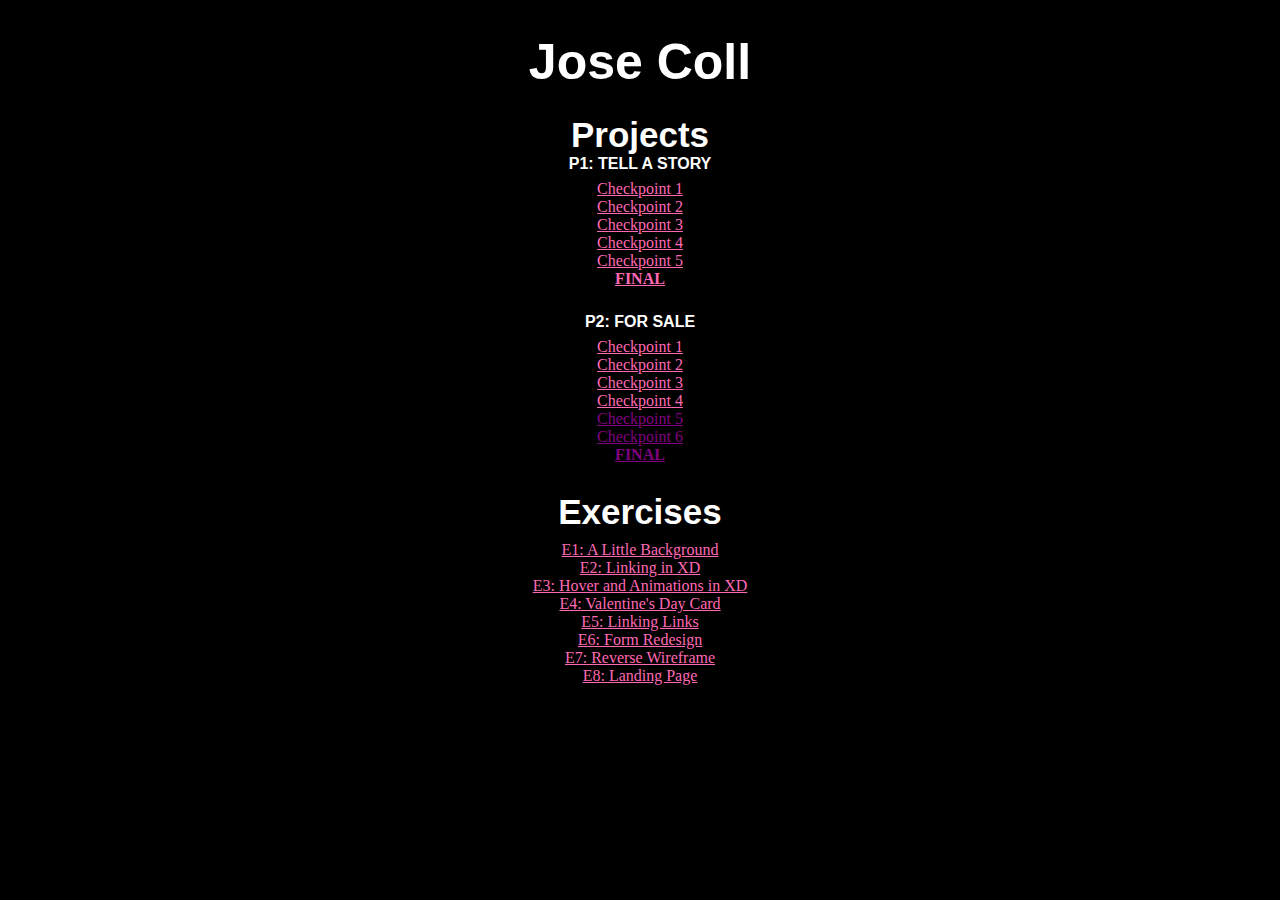
==== index.html @ 0f9843d7 "up" ====
<!DOCTYPE html>
<html>
  <head>
      <meta charset="utf-8">
      <title>Jose Coll</title>
      <style>
      body {
        background-color: black;
        }

      h1 {
        font-family: "Gotham", sans-serif;
        font-size:50px;
        line-height:1.5;
        margin-top:25px;
        color:white;
        }

      h2 {
        font-family: "Gotham", sans-serif;
        font-size:35px;
        line-height:1px;
        color:white;
        }

      h3 {
        font-family: "Poppins", sans-serif;
        line-height:0;
        font-size:16px;
        color:white;
        }

      p {
        font-family: "Poppins", sans-serif;
        line-height:0;
        font-size:16px;
        color:white;
        }

      a:link {
        color: hotpink;
        }

      a:visited {
        color: purple;
        }

      a:hover {
        color: red;
        }

      a:active {
        color: lightblue;
      }
      </style>
  </head>
  <body>
  <center>
    <h1>Jose Coll</h1>
    <h2>Projects</h2>
    <h3>P1: TELL A STORY</h3>
        <li><a href="p1/index.html">Checkpoint 1</a></li>
        <li><a href="https://xd.adobe.com/view/57b52838-8370-483e-9071-29c8e2b4386e-02e6/">Checkpoint 2</a></li>
        <li><a href="https://xd.adobe.com/view/230855bd-1b9c-4e13-8f97-4ab5d8fc89b3-765b/">Checkpoint 3</a></li>
        <li><a href="https://xd.adobe.com/view/e7c42365-9b5b-4b3e-93df-426e9293c070-b297/">Checkpoint 4</a></li>
        <li><a href="https://xd.adobe.com/view/7af31563-6aad-4d1f-8b94-34aba254304b-2fa0/">Checkpoint 5</a></li>
        <li><a href="https://xd.adobe.com/view/313c83cf-050d-4ca6-8645-e975020ee182-646f/"><strong>FINAL</strong></a></li>
        <br>
    <h3>P2: FOR SALE</h3>
        <li><a href="p2_1/index.html">Checkpoint 1</a></li>
        <li><a href="https://xd.adobe.com/view/177e646b-bed1-4915-9b61-24a6f2cfe324-422d/">Checkpoint 2</a></li>
        <li><a href="https://xd.adobe.com/view/572ce30f-2a21-4241-ae9b-6dd0a8a97057-027f/">Checkpoint 3</a></li>
        <li><a href="https://xd.adobe.com/view/92079ab3-4804-40ff-ab2b-e5ecdfde8d58-c754/">Checkpoint 4</a></li>
        <li><a href="">Checkpoint 5</a></li>
        <li><a href="">Checkpoint 6</a></li>
        <li><a href=""><strong>FINAL</strong></a></li>
        <br>
    <h2>Exercises</h2>
      <li><a href="#">E1: A Little Background</a></li>
      <li><a href="https://xd.adobe.com/view/8761dea4-942b-44ff-8a73-d71be5bebc45-d232/">E2: Linking in XD</a></li>
      <li><a href="https://xd.adobe.com/view/52dd01a1-ef14-445a-a432-a5ebffe8c809-078e/">E3: Hover and Animations in XD</a></li>
      <li><a href="e4/index.html">E4: Valentine's Day Card</a></li>
      <li><a href="e5/index.html">E5: Linking Links</a></li>
      <li><a href="https://xd.adobe.com/view/0986a05d-5f6e-48be-ad68-b9b3a04a2eed-5cd5/">E6: Form Redesign</a></li>
      <li><a href="https://xd.adobe.com/view/176432a0-8b84-44fc-a0dd-a4ca8c65bdd0-4237/">E7: Reverse Wireframe</a></li>
      <li><a href="https://xd.adobe.com/view/ea732be0-5c87-412b-b2c4-4d3c47fe3b1f-bf20/">E8: Landing Page</a></li>
  </center>
  </body>
</html>
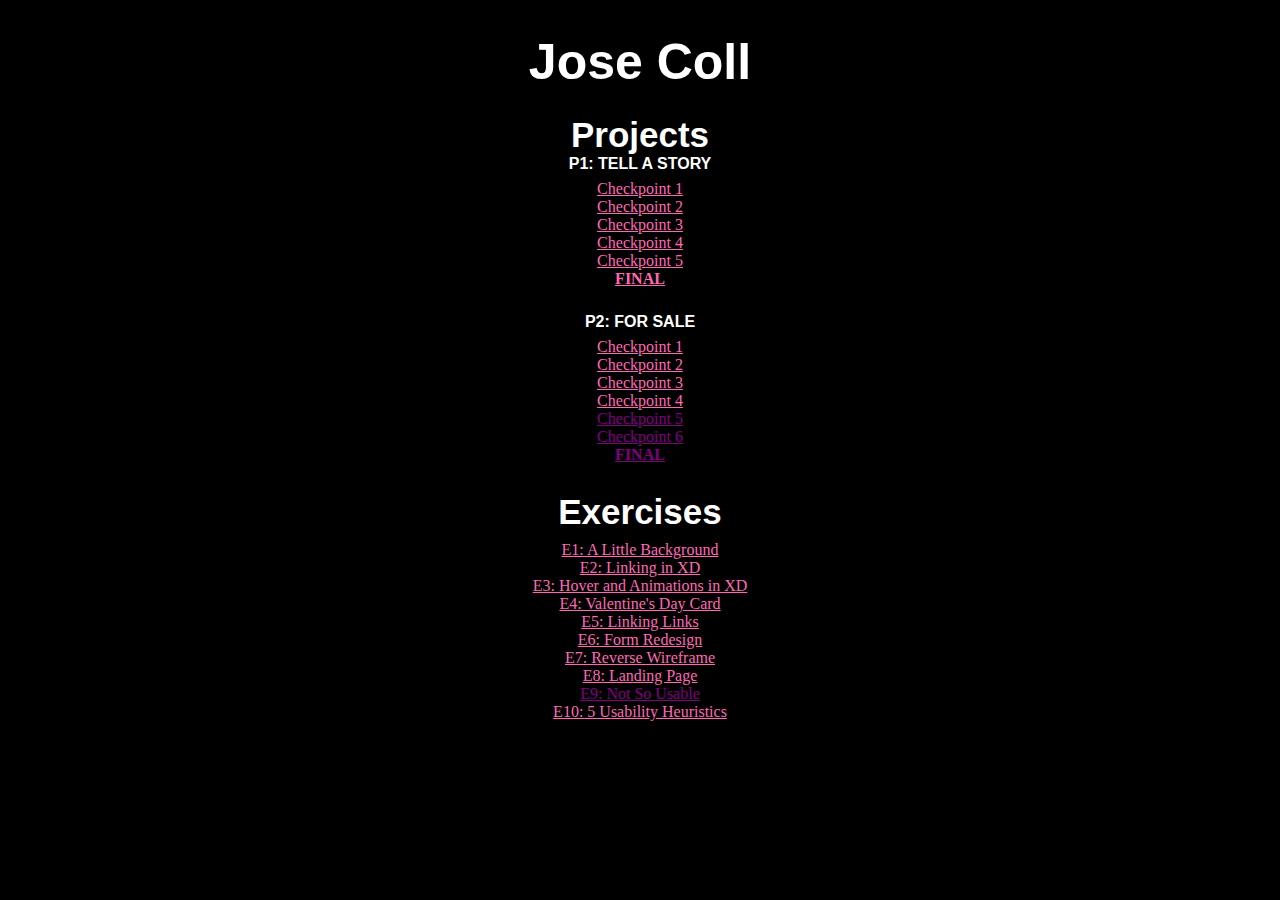
==== commit 619560d4: "up" ====
--- a/index.html
+++ b/index.html
@@ -84,6 +84,8 @@
       <li><a href="https://xd.adobe.com/view/0986a05d-5f6e-48be-ad68-b9b3a04a2eed-5cd5/">E6: Form Redesign</a></li>
       <li><a href="https://xd.adobe.com/view/176432a0-8b84-44fc-a0dd-a4ca8c65bdd0-4237/">E7: Reverse Wireframe</a></li>
       <li><a href="https://xd.adobe.com/view/ea732be0-5c87-412b-b2c4-4d3c47fe3b1f-bf20/">E8: Landing Page</a></li>
+      <li><a href="">E9: Not So Usable</a></li>
+      <li><a href="https://xd.adobe.com/view/a90b65ef-fc67-4154-8e2b-01ae9d683ee1-fc58/">E10: 5 Usability Heuristics</a></li>
   </center>
   </body>
 </html>
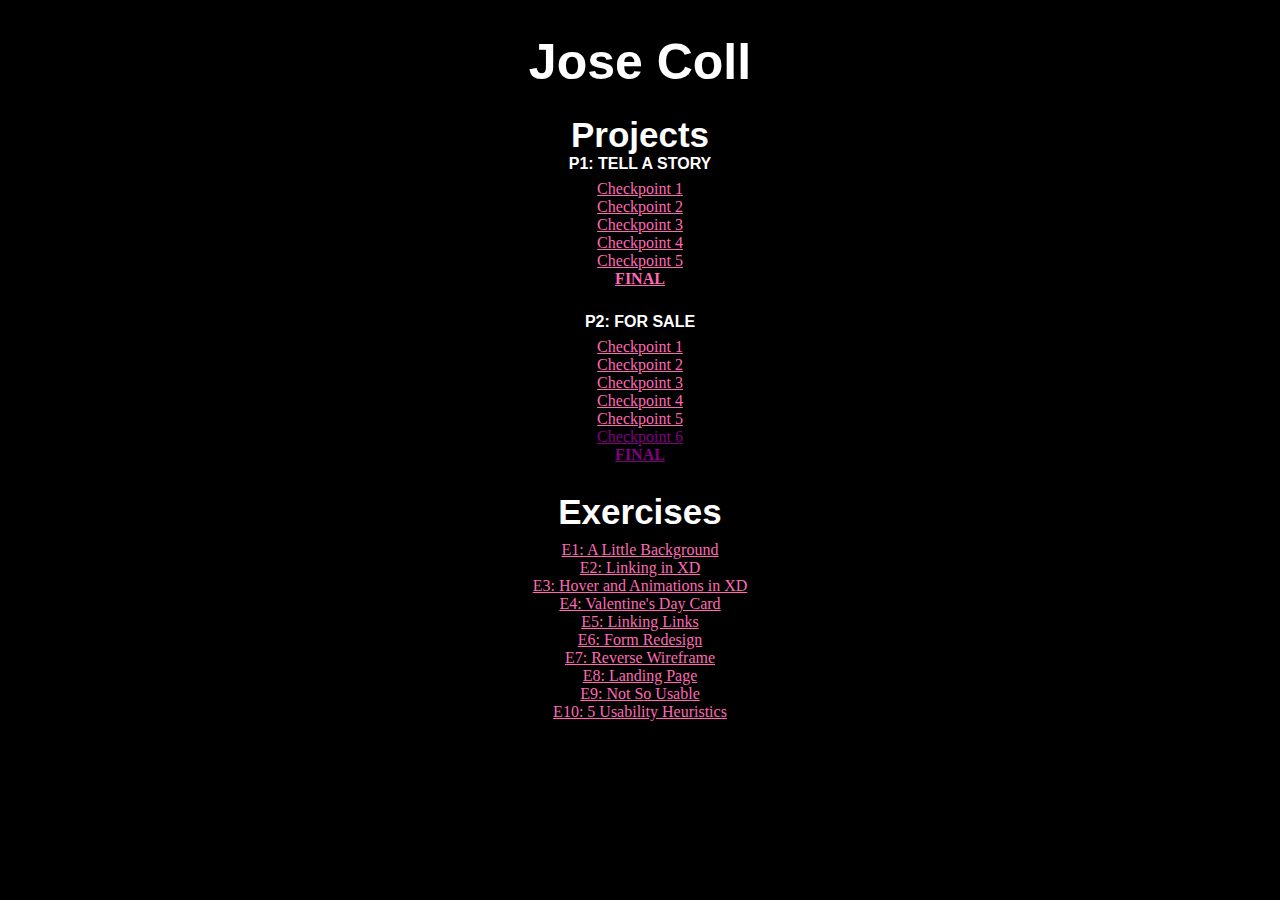
==== commit d81aa7c5: "up" ====
--- a/index.html
+++ b/index.html
@@ -71,7 +71,7 @@
         <li><a href="https://xd.adobe.com/view/177e646b-bed1-4915-9b61-24a6f2cfe324-422d/">Checkpoint 2</a></li>
         <li><a href="https://xd.adobe.com/view/572ce30f-2a21-4241-ae9b-6dd0a8a97057-027f/">Checkpoint 3</a></li>
         <li><a href="https://xd.adobe.com/view/92079ab3-4804-40ff-ab2b-e5ecdfde8d58-c754/">Checkpoint 4</a></li>
-        <li><a href="">Checkpoint 5</a></li>
+        <li><a href="https://xd.adobe.com/view/530e7688-8aae-4916-8493-58608ac15392-065d/">Checkpoint 5</a></li>
         <li><a href="">Checkpoint 6</a></li>
         <li><a href=""><strong>FINAL</strong></a></li>
         <br>
@@ -84,7 +84,7 @@
       <li><a href="https://xd.adobe.com/view/0986a05d-5f6e-48be-ad68-b9b3a04a2eed-5cd5/">E6: Form Redesign</a></li>
       <li><a href="https://xd.adobe.com/view/176432a0-8b84-44fc-a0dd-a4ca8c65bdd0-4237/">E7: Reverse Wireframe</a></li>
       <li><a href="https://xd.adobe.com/view/ea732be0-5c87-412b-b2c4-4d3c47fe3b1f-bf20/">E8: Landing Page</a></li>
-      <li><a href="">E9: Not So Usable</a></li>
+      <li><a href="https://xd.adobe.com/view/01c963bc-ad2e-4aba-8c51-893cf9fe8e53-549a/">E9: Not So Usable</a></li>
       <li><a href="https://xd.adobe.com/view/a90b65ef-fc67-4154-8e2b-01ae9d683ee1-fc58/">E10: 5 Usability Heuristics</a></li>
   </center>
   </body>
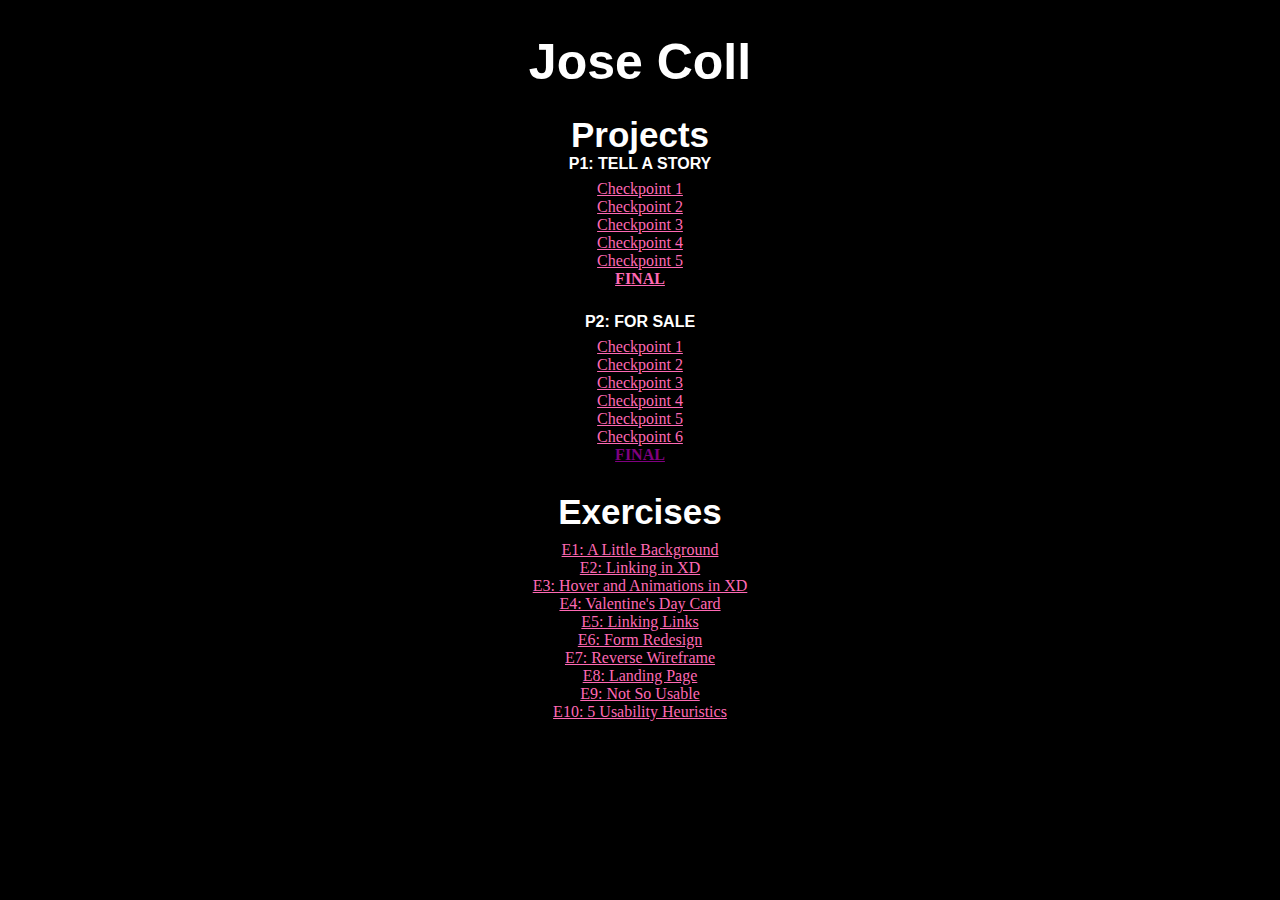
==== commit cdc34f0b: "up" ====
--- a/index.html
+++ b/index.html
@@ -72,7 +72,7 @@
         <li><a href="https://xd.adobe.com/view/572ce30f-2a21-4241-ae9b-6dd0a8a97057-027f/">Checkpoint 3</a></li>
         <li><a href="https://xd.adobe.com/view/92079ab3-4804-40ff-ab2b-e5ecdfde8d58-c754/">Checkpoint 4</a></li>
         <li><a href="https://xd.adobe.com/view/530e7688-8aae-4916-8493-58608ac15392-065d/">Checkpoint 5</a></li>
-        <li><a href="">Checkpoint 6</a></li>
+        <li><a href="https://xd.adobe.com/view/8a12895c-8a02-4723-a8e8-04b72fb16c00-df41/">Checkpoint 6</a></li>
         <li><a href=""><strong>FINAL</strong></a></li>
         <br>
     <h2>Exercises</h2>
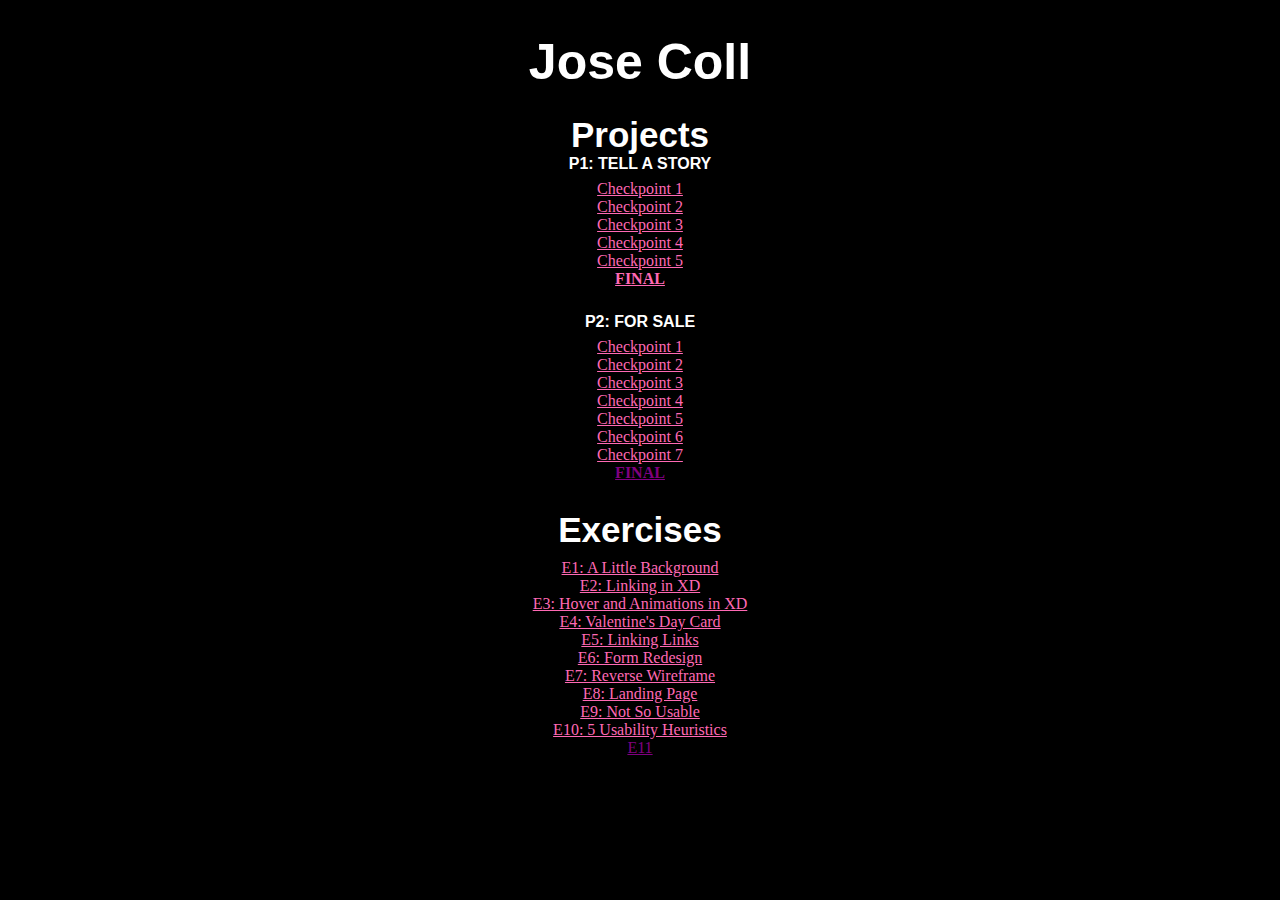
==== commit f527c92e: "up" ====
--- a/index.html
+++ b/index.html
@@ -73,6 +73,7 @@
         <li><a href="https://xd.adobe.com/view/92079ab3-4804-40ff-ab2b-e5ecdfde8d58-c754/">Checkpoint 4</a></li>
         <li><a href="https://xd.adobe.com/view/530e7688-8aae-4916-8493-58608ac15392-065d/">Checkpoint 5</a></li>
         <li><a href="https://xd.adobe.com/view/8a12895c-8a02-4723-a8e8-04b72fb16c00-df41/">Checkpoint 6</a></li>
+        <li><a href="https://xd.adobe.com/view/ffcedae9-84c2-42bc-90db-5ebc472129d7-aa9d/">Checkpoint 7</a></li>
         <li><a href=""><strong>FINAL</strong></a></li>
         <br>
     <h2>Exercises</h2>
@@ -86,6 +87,7 @@
       <li><a href="https://xd.adobe.com/view/ea732be0-5c87-412b-b2c4-4d3c47fe3b1f-bf20/">E8: Landing Page</a></li>
       <li><a href="https://xd.adobe.com/view/01c963bc-ad2e-4aba-8c51-893cf9fe8e53-549a/">E9: Not So Usable</a></li>
       <li><a href="https://xd.adobe.com/view/a90b65ef-fc67-4154-8e2b-01ae9d683ee1-fc58/">E10: 5 Usability Heuristics</a></li>
+      <li><a href="">E11</a></li>
   </center>
   </body>
 </html>
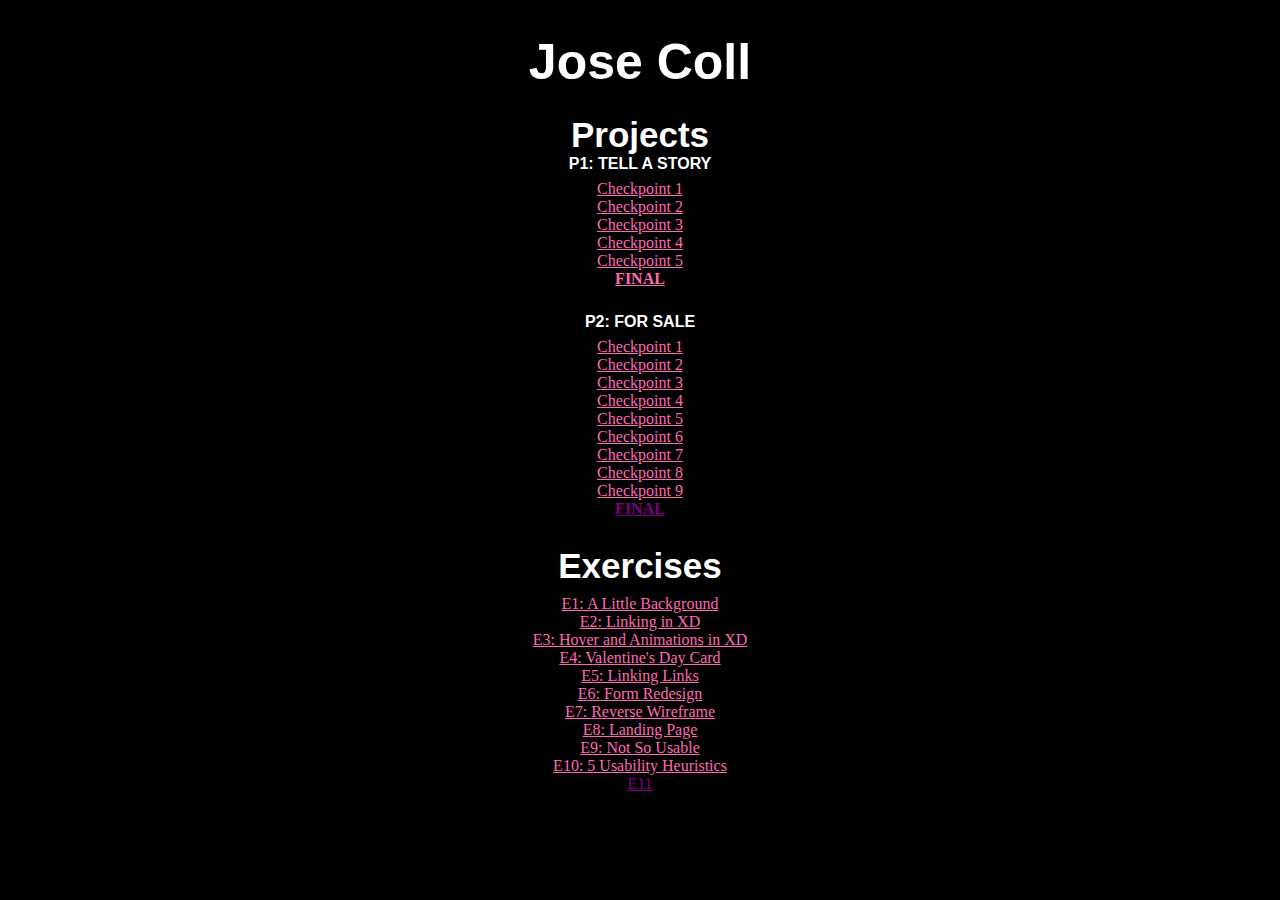
==== commit e579b9c6: "up" ====
--- a/index.html
+++ b/index.html
@@ -74,6 +74,8 @@
         <li><a href="https://xd.adobe.com/view/530e7688-8aae-4916-8493-58608ac15392-065d/">Checkpoint 5</a></li>
         <li><a href="https://xd.adobe.com/view/8a12895c-8a02-4723-a8e8-04b72fb16c00-df41/">Checkpoint 6</a></li>
         <li><a href="https://xd.adobe.com/view/ffcedae9-84c2-42bc-90db-5ebc472129d7-aa9d/">Checkpoint 7</a></li>
+        <li><a href="https://xd.adobe.com/view/ffcedae9-84c2-42bc-90db-5ebc472129d7-aa9d/">Checkpoint 8</a></li>
+        <li><a href="https://xd.adobe.com/view/ffcedae9-84c2-42bc-90db-5ebc472129d7-aa9d/">Checkpoint 9</a></li>
         <li><a href=""><strong>FINAL</strong></a></li>
         <br>
     <h2>Exercises</h2>
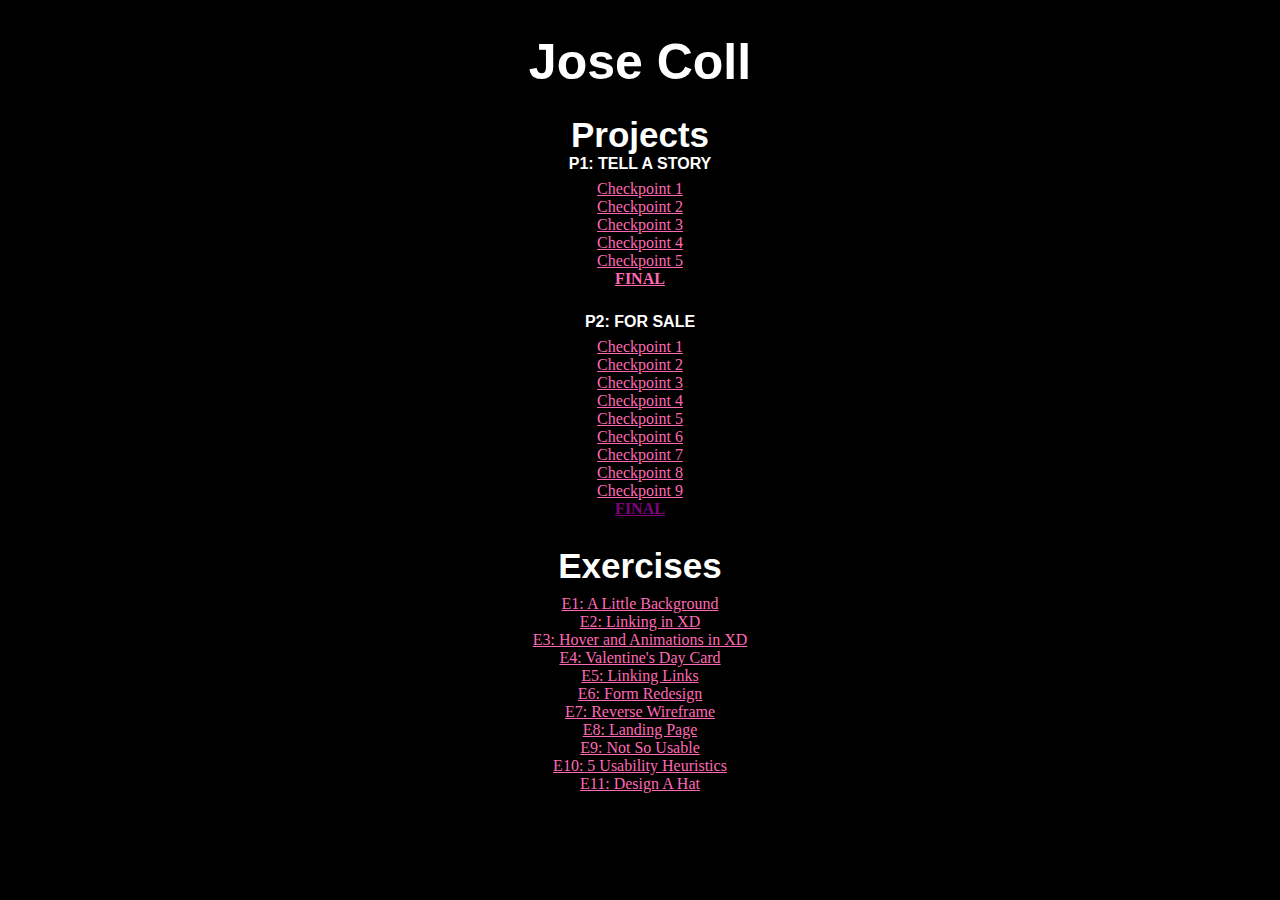
==== commit 4b052d7b: "Up" ====
--- a/index.html
+++ b/index.html
@@ -89,7 +89,7 @@
       <li><a href="https://xd.adobe.com/view/ea732be0-5c87-412b-b2c4-4d3c47fe3b1f-bf20/">E8: Landing Page</a></li>
       <li><a href="https://xd.adobe.com/view/01c963bc-ad2e-4aba-8c51-893cf9fe8e53-549a/">E9: Not So Usable</a></li>
       <li><a href="https://xd.adobe.com/view/a90b65ef-fc67-4154-8e2b-01ae9d683ee1-fc58/">E10: 5 Usability Heuristics</a></li>
-      <li><a href="">E11</a></li>
+      <li><a href="https://docs.google.com/presentation/d/1aDgHfquAQpTh2ZZ3L_Hnb31Zb-VLbik1-sfxC-zKlXc/edit?usp=sharing">E11: Design A Hat</a></li>
   </center>
   </body>
 </html>
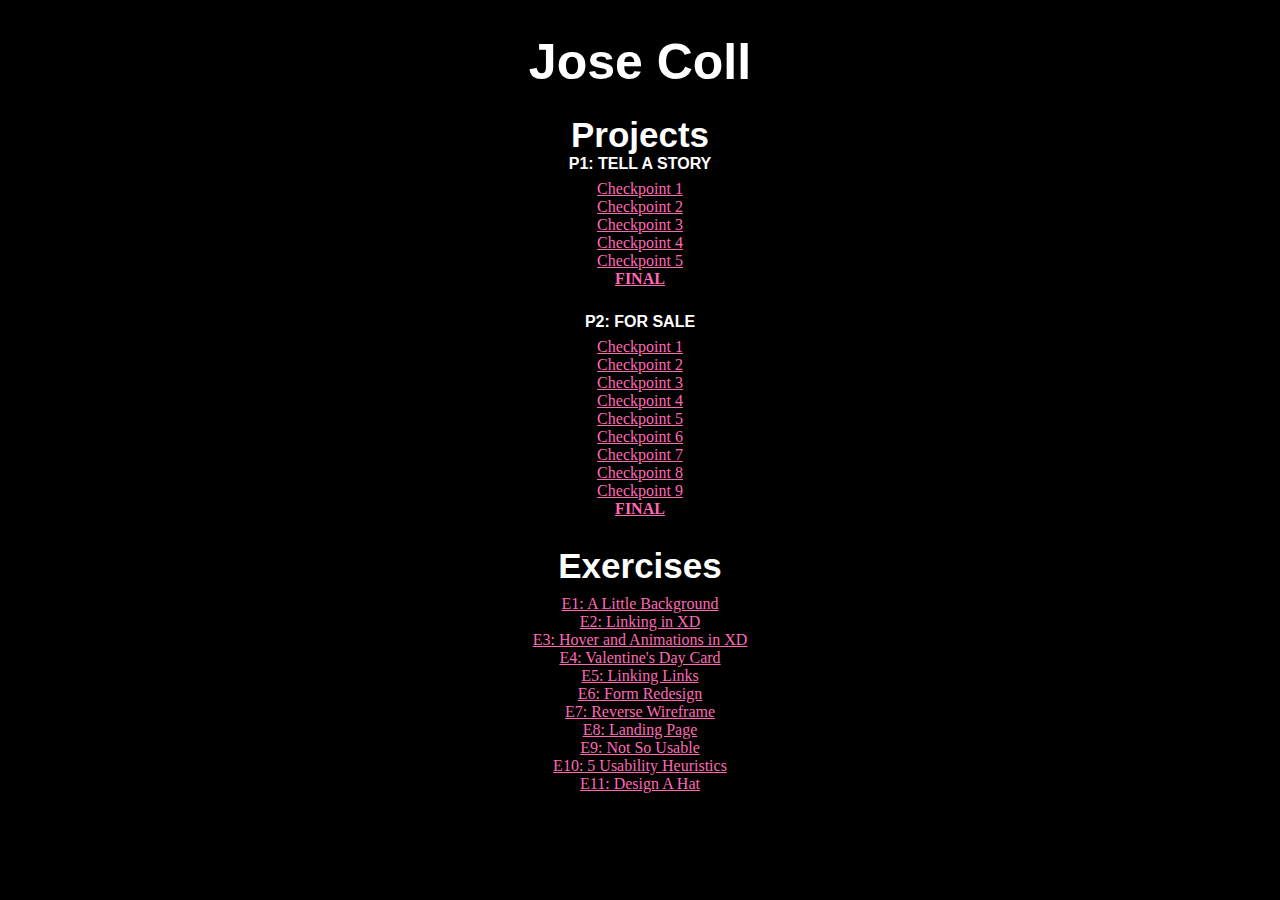
==== commit 2416f8bf: "up" ====
--- a/index.html
+++ b/index.html
@@ -76,7 +76,7 @@
         <li><a href="https://xd.adobe.com/view/ffcedae9-84c2-42bc-90db-5ebc472129d7-aa9d/">Checkpoint 7</a></li>
         <li><a href="https://xd.adobe.com/view/ffcedae9-84c2-42bc-90db-5ebc472129d7-aa9d/">Checkpoint 8</a></li>
         <li><a href="https://xd.adobe.com/view/ffcedae9-84c2-42bc-90db-5ebc472129d7-aa9d/">Checkpoint 9</a></li>
-        <li><a href=""><strong>FINAL</strong></a></li>
+        <li><a href="https://xd.adobe.com/view/1e03b52f-af30-4d56-909b-b812b54b8e8f-4b50/"><strong>FINAL</strong></a></li>
         <br>
     <h2>Exercises</h2>
       <li><a href="#">E1: A Little Background</a></li>
